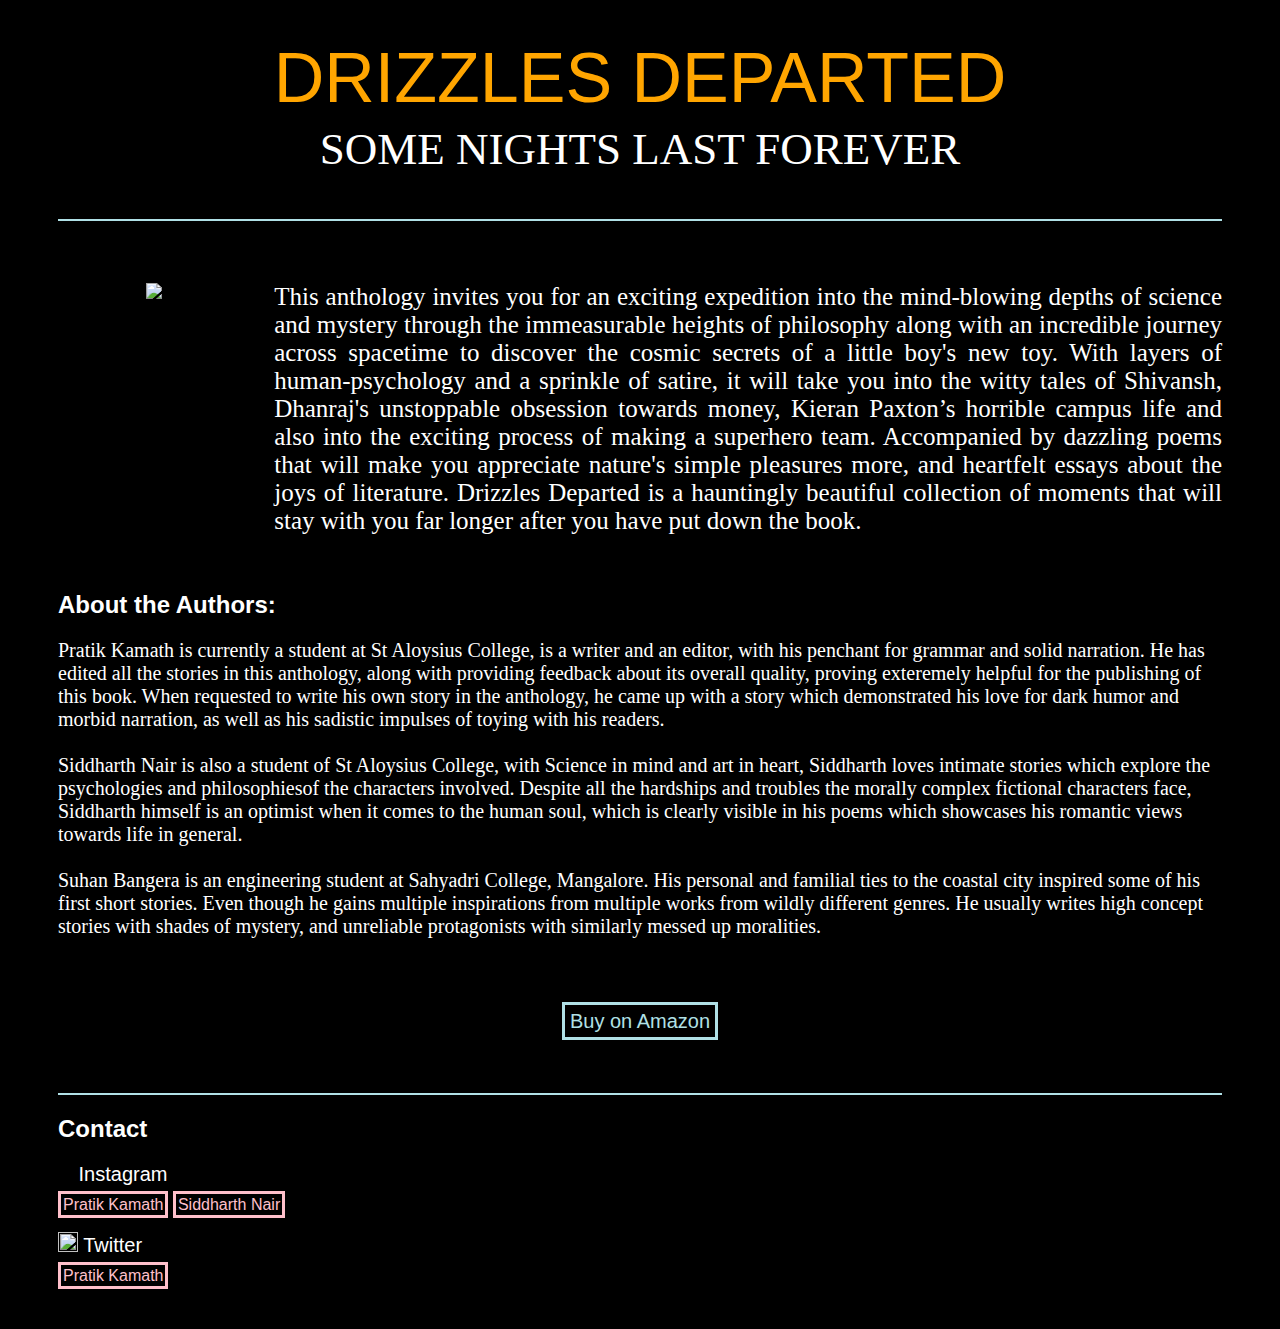
==== index.html @ fbaa36de "Add files via upload" ====
<!--main page-->
<!DOCTYPE html>
<html lang="en" dir="ltr">
  <head>
    <meta charset="utf-8">
    <meta name="viewport" content="width=device-width, initial-scale=1">
    <link rel="stylesheet" href="pagestyles.css">
    <title>Drizzles Departed</title>
  </head>
  <body>
    <div id=title align=center>DRIZZLES DEPARTED</div>
    <div id=subtxt align=center>SOME NIGHTS LAST FOREVER</div>
    <br><br><hr color=powderblue><br><br><br>
      <div class="imgpos">
        <div class="left" align=center>
          <img src="https://notionpress.com/coveruploads/75946_frontcover_835466772317.png" id=cover>
        </div>
        <div align=justify id=about class="right">
          This anthology invites you for an exciting expedition into the mind-blowing depths of science and mystery through
          the immeasurable heights of philosophy along with an incredible journey across spacetime to discover the cosmic
          secrets of a little boy's new toy. With layers of human-psychology and a sprinkle of satire, it will take you into the
          witty tales of Shivansh, Dhanraj's unstoppable obsession towards money, Kieran Paxton’s horrible campus life
          and also into the exciting process of making a superhero team. Accompanied by dazzling poems that will make you
          appreciate nature's simple pleasures more, and heartfelt essays about the joys of literature. Drizzles Departed is a
          hauntingly beautiful collection of moments that will stay with you far longer after you have put down the book.
        </div>
      </div>
    <br><br>
    <h2>
      About the Authors:
    </h2>
    <p id=authors>
      Pratik Kamath is currently a student at St Aloysius College, is a writer and an editor, with his penchant for grammar and
      solid narration. He has edited all the stories in this anthology, along with providing feedback about its overall quality,
      proving exteremely helpful for the publishing of this book. When requested to write his own story in the anthology, he came
      up with a story which demonstrated his love for dark humor and morbid narration, as well as his sadistic impulses of toying
      with his readers.
      <br><br>
      Siddharth Nair is also a student of St Aloysius College, with Science in mind and art in heart, Siddharth loves intimate
      stories which explore the psychologies and philosophiesof the characters involved. Despite all the hardships and troubles
      the morally complex fictional characters face, Siddharth himself is an optimist when it comes to the human soul, which
      is clearly visible in his poems which showcases his romantic views towards life in general.
      <br><br>
      Suhan Bangera is an engineering student at Sahyadri College, Mangalore. His personal and familial ties to the coastal city
      inspired some of his first short stories. Even though he gains multiple inspirations from multiple works from wildly
      different genres. He usually writes high concept stories with shades of mystery, and unreliable protagonists with
      similarly messed up moralities.
    </p>
    <br><br>
    <p  align=center>
      <a href="https://amzn.to/3wZHvmt" id=amlink>Buy on Amazon</a>
    </p>
    <br><br>
    <hr color=powderblue>
    <h2>Contact</h2>
    <div id=social>
      <img src="https://pngimg.com/uploads/instagram/instagram_PNG10.png" height=15px width=15px>
      Instagram
    </div>
    <div>
      <a href="https://www.instagram.com/slo_mo_gizmo/" id=account>Pratik Kamath</a>
      <a href="https://www.instagram.com/si.ddharth9629/" id=account>Siddharth Nair</a>
    </div>
    <br>
    <div id=social>
      <img src="https://cdn4.iconfinder.com/data/icons/social-media-icons-the-circle-set/48/twitter_circle-512.png" height=20px width=20px>
      Twitter
    </div>
    <div>
      <a href="https://twitter.com/Slo_mo_gizmo?t=Vzy3DkmhKseIKmnZgiPGaw&s=09" id=account>Pratik Kamath</a>
    </div>
    <br><br>
    <!-- <hr color=powderblue> -->
  </body>
</html>
---- pagestyles.css ----
/*Styles*/
body
{
  background-color: black;
  color: white;
  font-family: Arial;
  align-content: center;
  background-image: url("https://cdn.pixabay.com/photo/2018/10/16/07/07/stars-3750824_1280.png");
  padding-left: 50px;
  padding-right: 50px;
}
#title
{
  color: orange;
  font-size: 70px;
  font-weight: 500;
  padding-top: 30px;
}
#subtxt
{
  font-family: garamond;
  font-size: 45px;
  font-weight: 500;
  padding-top: 5px;
}
#about
{
  font-family: calibri;
  font-size: 25px;
}
#cover
{
  /*width: 240px;*/
  width: 100%;
  height: auto;
  align-content: center;
}
#amlink
{
  color: powderblue;
  background-color: transparent;
  text-decoration: none;
  border-style: solid;
  padding: 5px;
  font-size: 20px;
}
#amlink:hover
{
  color: orange;
  background-color: transparent;
  text-decoration: none;
  border-style: solid;
  padding: 5px;
}
#authors
{
  font-family: cambria;
  font-size: 20px;
}
#social
{
  font-size: 20px;
  padding-bottom: 10px;
}
#account
{
  color: pink;
  text-decoration: none;
  background-color: transparent;
  border-style: solid;
  padding: 2px;
}
#account:hover
{
  color: #c68cff;
  background-color: transparent;
  text-decoration: none;
  border-style: solid;
  padding: 2px;
}
.imgpos
{
  display: flex;
  flex-wrap: wrap;
}
.left
{
  flex: 15%;
  padding-right: 15px;
}
.right
{
  flex: 80%;
  padding-left: 10px;
}
@media (max-width: 800px)
{
  .right, .left
  {
    flex: 100%;
  }
}
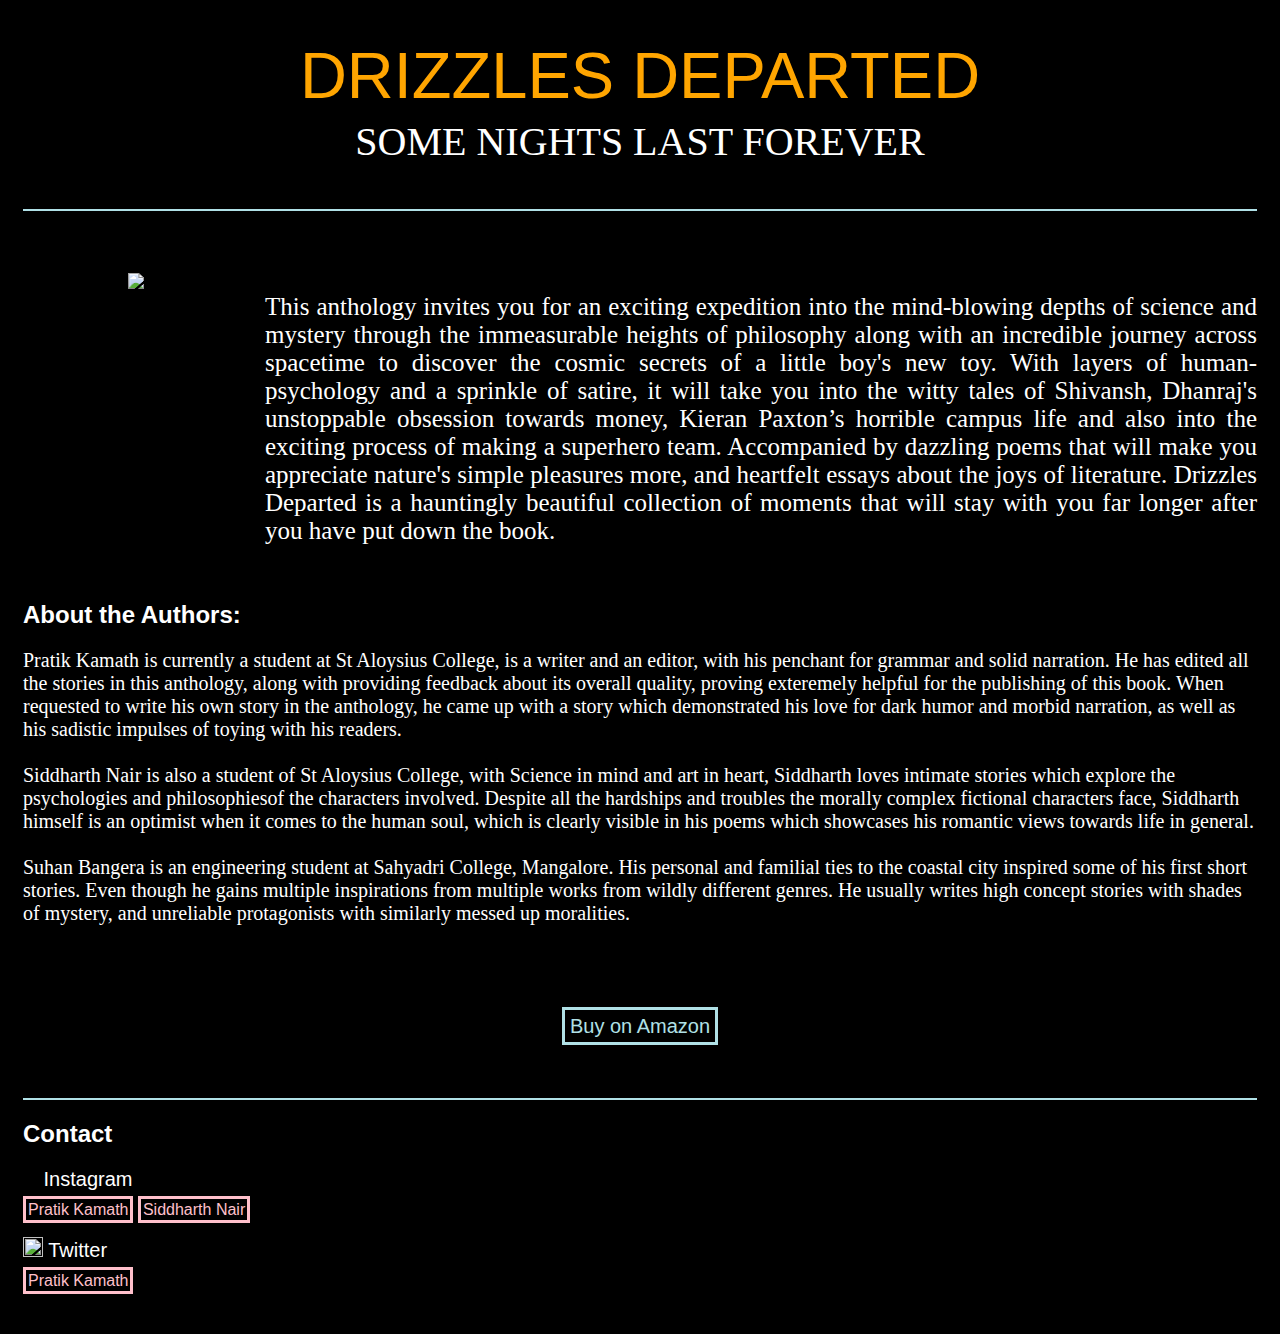
==== commit 2265e195: "index.html" ====
--- a/index.html
+++ b/index.html
@@ -46,9 +46,9 @@
       different genres. He usually writes high concept stories with shades of mystery, and unreliable protagonists with
       similarly messed up moralities.
     </p>
-    <br><br>
+    <br><br><br>
     <p  align=center>
-      <a href="https://amzn.to/3wZHvmt" id=amlink>Buy on Amazon</a>
+      <a href="https://www.amazon.in/Drizzles-Departed-Some-Nights-Forever/dp/1684873266/ref=sr_1_1?crid=1IPE67TYUK35W&keywords=drizzles+departed&qid=1659379495&sprefix=drizzles+departe%2Caps%2C302&sr=8-1" id=amlink>Buy on Amazon</a>
     </p>
     <br><br>
     <hr color=powderblue>
--- a/pagestyles.css
+++ b/pagestyles.css
@@ -1,102 +1,102 @@
-/*Styles*/
-body
-{
-  background-color: black;
-  color: white;
-  font-family: Arial;
-  align-content: center;
-  background-image: url("https://cdn.pixabay.com/photo/2018/10/16/07/07/stars-3750824_1280.png");
-  padding-left: 50px;
-  padding-right: 50px;
-}
-#title
-{
-  color: orange;
-  font-size: 70px;
-  font-weight: 500;
-  padding-top: 30px;
-}
-#subtxt
-{
-  font-family: garamond;
-  font-size: 45px;
-  font-weight: 500;
-  padding-top: 5px;
-}
-#about
-{
-  font-family: calibri;
-  font-size: 25px;
-}
-#cover
-{
-  /*width: 240px;*/
-  width: 100%;
-  height: auto;
-  align-content: center;
-}
-#amlink
-{
-  color: powderblue;
-  background-color: transparent;
-  text-decoration: none;
-  border-style: solid;
-  padding: 5px;
-  font-size: 20px;
-}
-#amlink:hover
-{
-  color: orange;
-  background-color: transparent;
-  text-decoration: none;
-  border-style: solid;
-  padding: 5px;
-}
-#authors
-{
-  font-family: cambria;
-  font-size: 20px;
-}
-#social
-{
-  font-size: 20px;
-  padding-bottom: 10px;
-}
-#account
-{
-  color: pink;
-  text-decoration: none;
-  background-color: transparent;
-  border-style: solid;
-  padding: 2px;
-}
-#account:hover
-{
-  color: #c68cff;
-  background-color: transparent;
-  text-decoration: none;
-  border-style: solid;
-  padding: 2px;
-}
-.imgpos
-{
-  display: flex;
-  flex-wrap: wrap;
-}
-.left
-{
-  flex: 15%;
-  padding-right: 15px;
-}
-.right
-{
-  flex: 80%;
-  padding-left: 10px;
-}
-@media (max-width: 800px)
-{
-  .right, .left
-  {
-    flex: 100%;
-  }
-}
+/*Styles*/
+body
+{
+  background-color: black;
+  color: white;
+  font-family: Arial;
+  align-content: center;
+  background-image: url("https://cdn.pixabay.com/photo/2018/10/16/07/07/stars-3750824_1280.png");
+  padding-left: 15px;
+  padding-right: 15px;
+}
+#title
+{
+  color: orange;
+  font-size: 65px;
+  font-weight: 500;
+  padding-top: 30px;
+}
+#subtxt
+{
+  font-family: garamond;
+  font-size: 40px;
+  font-weight: 500;
+  padding-top: 5px;
+}
+#about
+{
+  font-family: calibri;
+  font-size: 25px;
+}
+#cover
+{
+  width: 220px;
+  /*width: 100%;*/
+  height: auto;
+  align-content: center;
+}
+#amlink
+{
+  color: powderblue;
+  background-color: transparent;
+  text-decoration: none;
+  border-style: solid;
+  padding: 5px;
+  font-size: 20px;
+}
+#amlink:hover
+{
+  color: orange;
+  background-color: transparent;
+  text-decoration: none;
+  border-style: solid;
+  padding: 5px;
+}
+#authors
+{
+  font-family: cambria;
+  font-size: 20px;
+}
+#social
+{
+  font-size: 20px;
+  padding-bottom: 10px;
+}
+#account
+{
+  color: pink;
+  text-decoration: none;
+  background-color: transparent;
+  border-style: solid;
+  padding: 2px;
+}
+#account:hover
+{
+  color: #c68cff;
+  background-color: transparent;
+  text-decoration: none;
+  border-style: solid;
+  padding: 2px;
+}
+.imgpos
+{
+  display: flex;
+  flex-wrap: wrap;
+}
+.left
+{
+  flex: 18%;
+  padding-right: 15px;
+}
+.right
+{
+  flex: 80%;
+  padding-top: 20px;
+}
+@media (max-width: 500px)
+{
+  .left, .right
+  {
+    flex: 100%;
+  }
+}
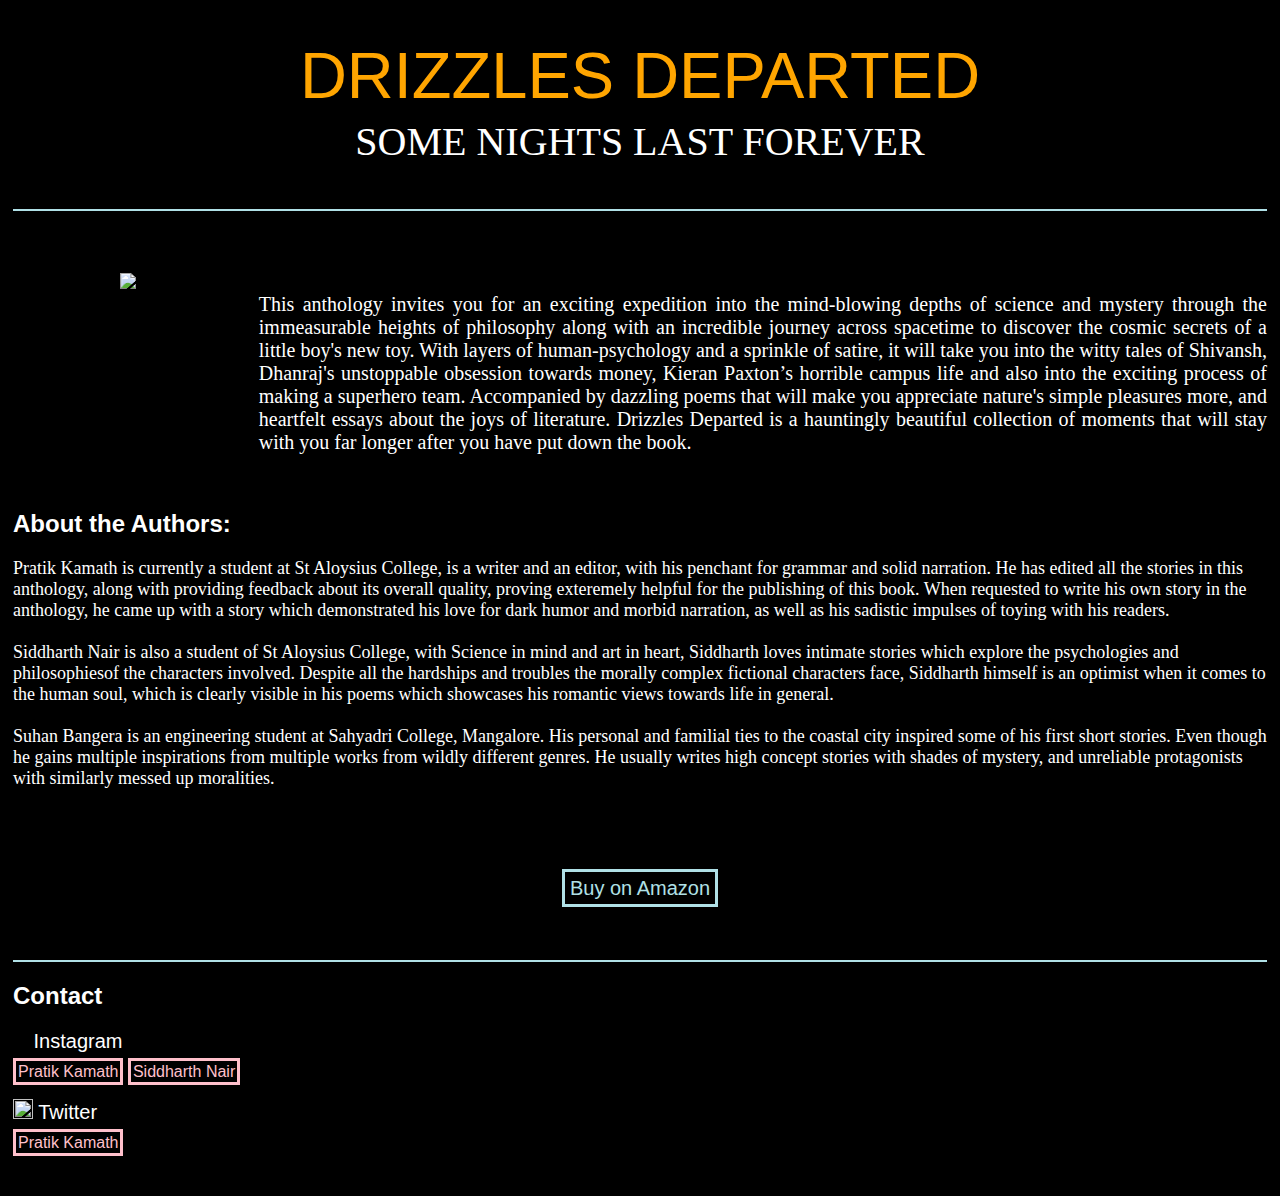
==== commit e2513a1f: "Update index.html" ====
--- a/index.html
+++ b/index.html
@@ -4,6 +4,10 @@
   <head>
     <meta charset="utf-8">
     <meta name="viewport" content="width=device-width, initial-scale=1">
+    <link rel="apple-touch-icon" sizes="180x180" href="/apple-touch-icon.png">
+    <link rel="icon" type="image/png" sizes="32x32" href="/favicon-32x32.png">
+    <link rel="icon" type="image/png" sizes="16x16" href="/favicon-16x16.png">
+    <link rel="manifest" href="/site.webmanifest">
     <link rel="stylesheet" href="pagestyles.css">
     <title>Drizzles Departed</title>
   </head>
--- a/pagestyles.css
+++ b/pagestyles.css
@@ -6,8 +6,8 @@
   font-family: Arial;
   align-content: center;
   background-image: url("https://cdn.pixabay.com/photo/2018/10/16/07/07/stars-3750824_1280.png");
-  padding-left: 15px;
-  padding-right: 15px;
+  padding-left: 5px;
+  padding-right: 5px;
 }
 #title
 {
@@ -25,8 +25,8 @@
 }
 #about
 {
-  font-family: calibri;
-  font-size: 25px;
+  font-family: tahoma;
+  font-size: 20px;
 }
 #cover
 {
@@ -55,7 +55,7 @@
 #authors
 {
   font-family: cambria;
-  font-size: 20px;
+  font-size: 18px;
 }
 #social
 {
